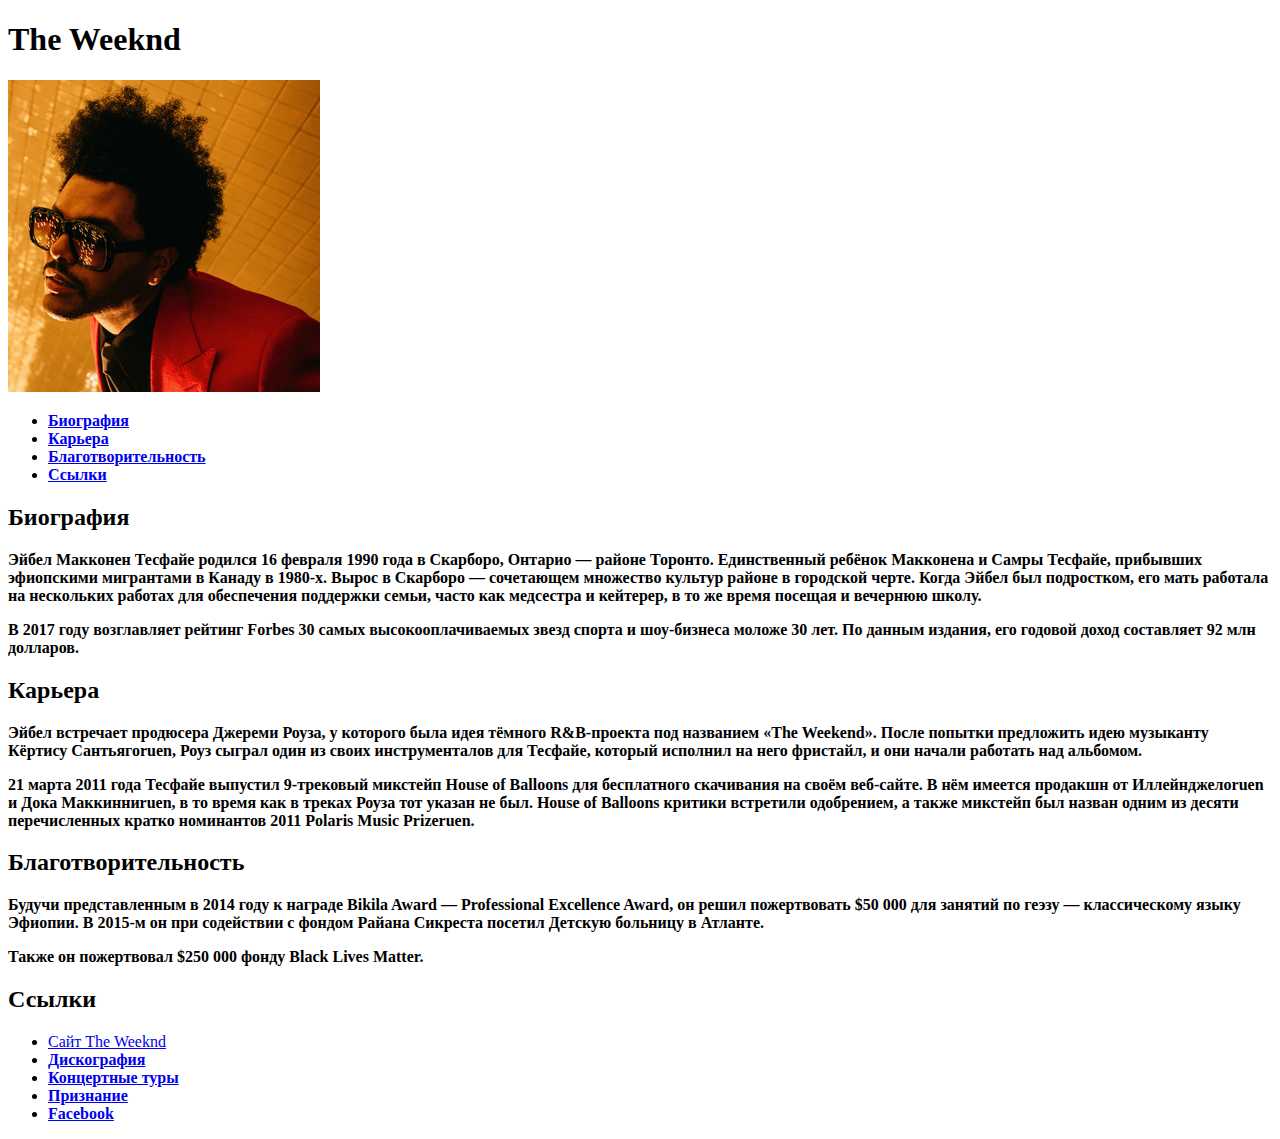
==== Artist project/index.html @ 6483ba51 "Practice 2 ready" ====
<!DOCTYPE html>
<html lang="en">
<head>
	<title>The Weeknd</title>
	<meta charset="UTF-8">
	<meta description="Artist">
	<meta keywords="The Weeknd">
</head>
<body>
	<div class="page">
		<header class="header">
			<div class="header-container">
				<h1>The Weeknd</h1>
			</div>
		</header>
		<main class="content">
			<div class="content-container">
				<section class="image">
					<div class="image-container">
						<img src="img/artist.jpg" alt="">
					</div>
				</section>
				<nav class="menu">
					<ul>
						<li><a href="#bio"><b>Биография</b></a></li>
						<li><a href="#car"><b>Карьера</b></a></li>
						<li><a href="#char"><b>Благотворительность</b></a></li>
						<li><a href="#links"><b>Ссылки</b></a></li>
					</ul>
				</nav>
				<section class="bio">
					<h2 class="sectionText" id="bio">Биография</h2>
					<p class="mainText"><b>Эйбел Макконен Тесфайе родился 16 февраля 1990 года в Скарборо, Онтарио — районе Торонто. Единственный ребёнок Макконена и Самры Тесфайе, прибывших эфиопскими мигрантами в Канаду в 1980-х. Вырос в Скарборо — сочетающем множество культур районе в городской черте. Когда Эйбел был подростком, его мать работала на нескольких работах для обеспечения поддержки семьи, часто как медсестра и кейтерер, в то же время посещая и вечернюю школу.</b></p>
					<p class="mainText"><b>В 2017 году возглавляет рейтинг Forbes 30 самых высокооплачиваемых звезд спорта и шоу-бизнеса моложе 30 лет. По данным издания, его годовой доход составляет 92 млн долларов.</b></p>
				</section>
				<section class="car">
					<h2 class="sectionText" id="car">Карьера</h2>
					<p class="mainText"><b>Эйбел встречает продюсера Джереми Роуза, у которого была идея тёмного R&B-проекта под названием «The Weekend». После попытки предложить идею музыканту Кёртису Сантьягоruen, Роуз сыграл один из своих инструменталов для Тесфайе, который исполнил на него фристайл, и они начали работать над альбомом.</b></p>
					<p class="mainText"><b>21 марта 2011 года Тесфайе выпустил 9-трековый микстейп House of Balloons для бесплатного скачивания на своём веб-сайте. В нём имеется продакшн от Иллейнджелоruen и Дока Маккинниruen, в то время как в треках Роуза тот указан не был. House of Balloons критики встретили одобрением, а также микстейп был назван одним из десяти перечисленных кратко номинантов 2011 Polaris Music Prizeruen.</b></p>
				</section>
				<section class="char">
					<h2 class="sectionText" id="char">Благотворительность</h2>
					<p class="mainText"><b>Будучи представленным в 2014 году к награде Bikila Award — Professional Excellence Award, он решил пожертвовать $50 000 для занятий по геэзу — классическому языку Эфиопии. В 2015-м он при содействии с фондом Райана Сикреста посетил Детскую больницу в Атланте.</b></p>
					<p class="mainText"><b>Также он пожертвовал $250 000 фонду Black Lives Matter.</b></p>
				</section>
				<section class="links">
					<h2 class="sectionText" id="links">Ссылки</h2>
					<ul>
						<li><a href="https://www.theweeknd.com/">Сайт The Weeknd</a></li>
						<li><a href="#"><b>Дискография</b></a></li>
						<li><a href="#"><b>Концертные туры</b></a></li>
						<li><a href="#"><b>Признание</b></a></li>
						<li><a href="#"><b>Facebook</b></a></li>
					</ul>
				</section>
			</div>
		</main>
		<footer class="footer">
			<div class="footer-container">
				
			</div>
		</footer>
	</div>	
</body>
</html>
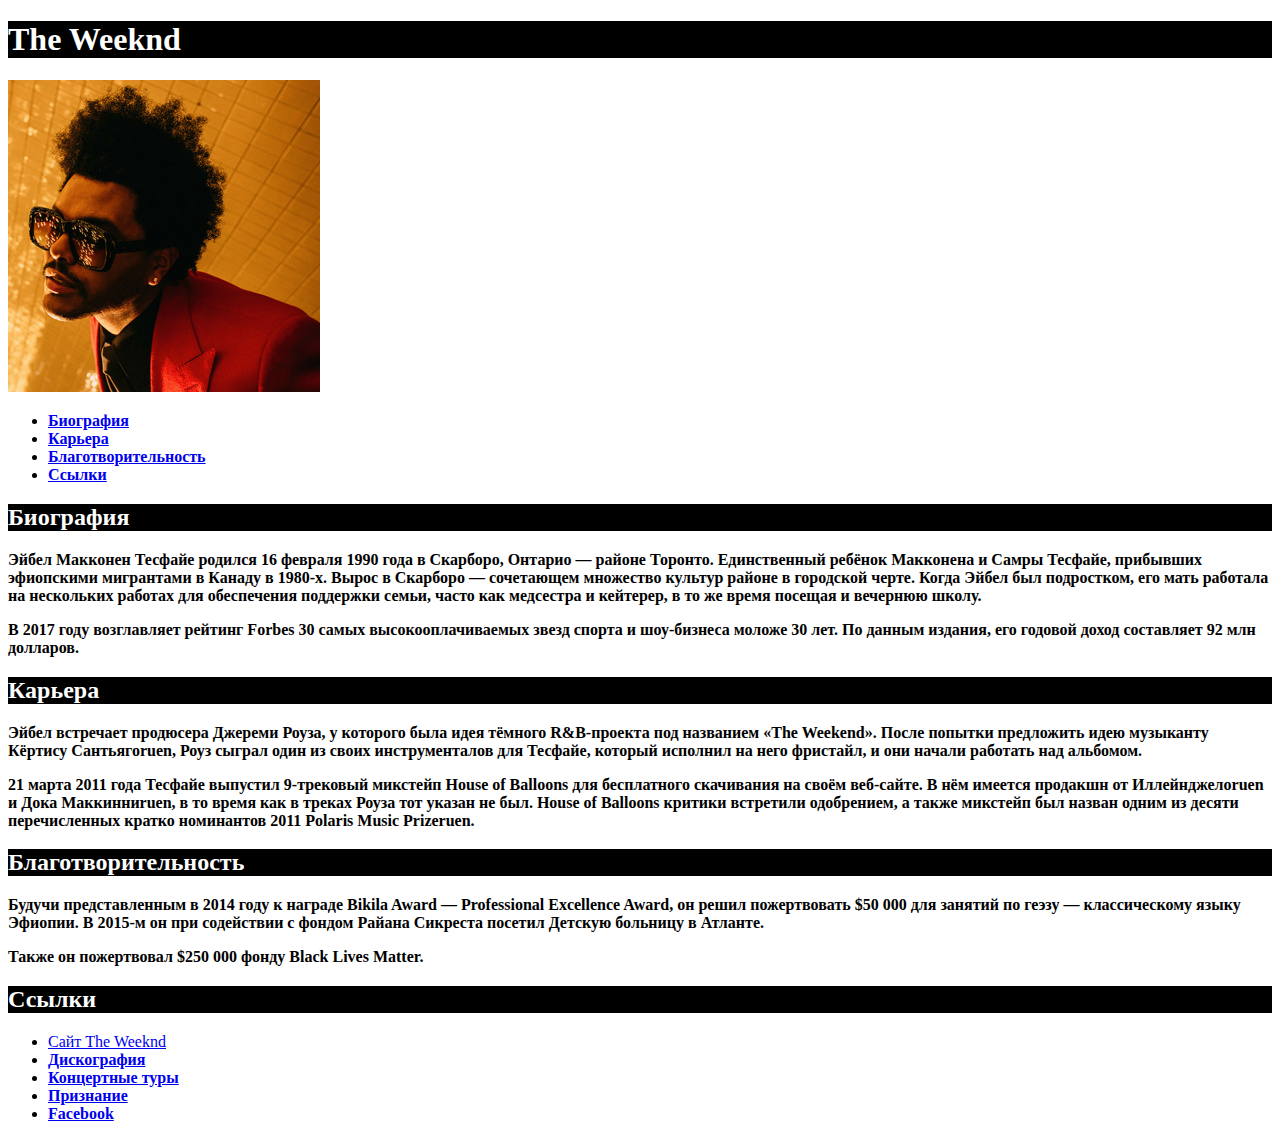
==== commit 74ec23b5: "Practice 3 ready" ====
--- a/Artist project/index.html
+++ b/Artist project/index.html
@@ -5,6 +5,7 @@
 	<meta charset="UTF-8">
 	<meta description="Artist">
 	<meta keywords="The Weeknd">
+	<link rel="stylesheet" href="css/style.css">
 </head>
 <body>
 	<div class="page">
@@ -55,11 +56,6 @@
 				</section>
 			</div>
 		</main>
-		<footer class="footer">
-			<div class="footer-container">
-				
-			</div>
-		</footer>
-	</div>	
+    </div>	
 </body>
 </html>--- a/Artist project/css/style.css
+++ b/Artist project/css/style.css
@@ -0,0 +1,4 @@
+h1, h2 {
+	background: black;
+	color: white;
+}